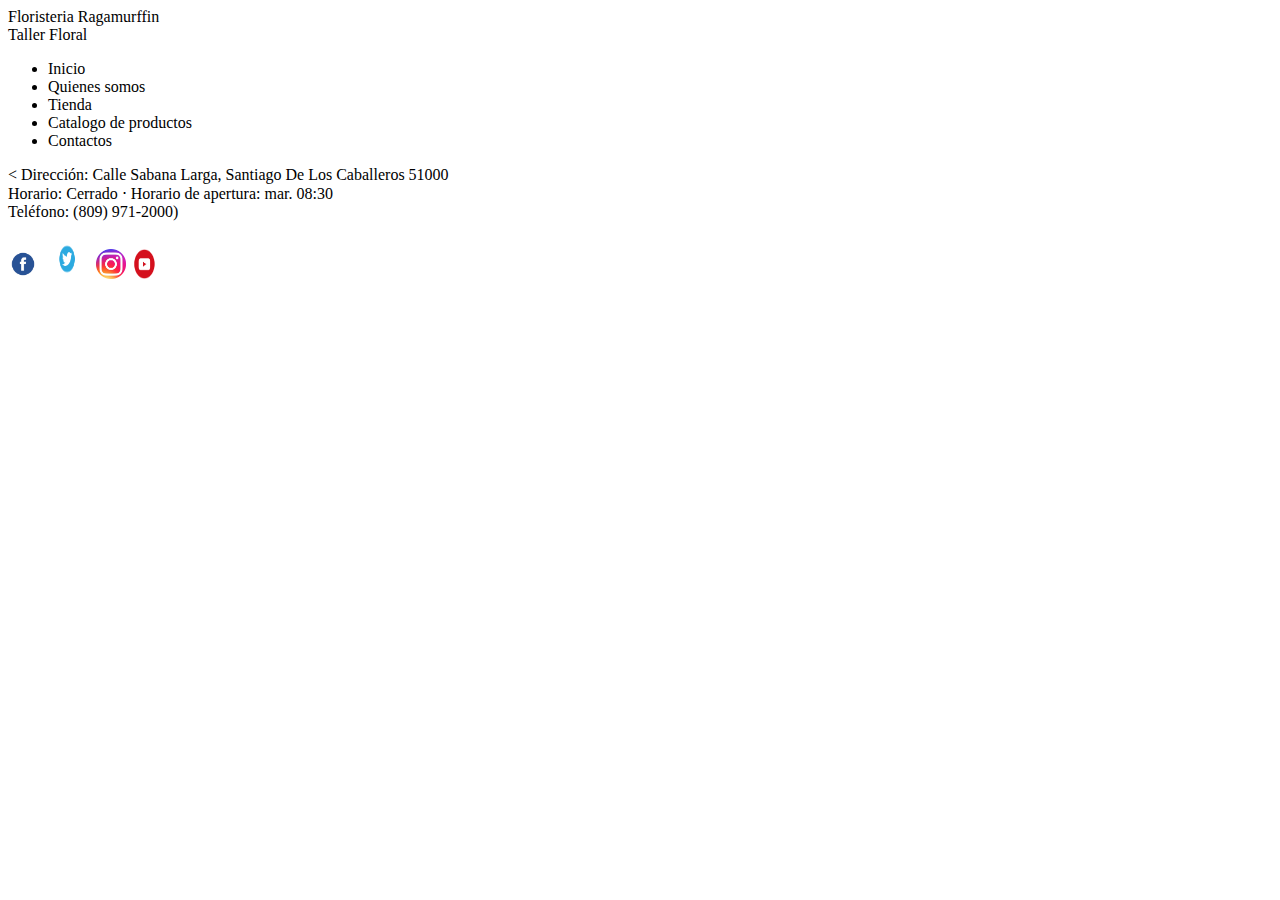
==== public_html/contacto.html @ 5586f8a7 "Aplicando estilos al index y creando pagina de contactos" ====
<!DOCTYPE html>
<!--
To change this license header, choose License Headers in Project Properties.
To change this template file, choose Tools | Templates
and open the template in the editor.
-->
<html>
    <head>
        <title>TODO supply a title</title>
        <meta charset="UTF-8">
        <meta name="viewport" content="width=device-width, initial-scale=1.0">
    </head>
    <body>
        <div id="cabecera">
            Floristeria Ragamurffin</br>
            Taller Floral    
        </div>
        <div id="menu">
            <ul>
                <li>Inicio</li>
                <li>Quienes somos</li>
                <li>Tienda</li>
                <li>Catalogo de productos</li>
                <li>Contactos</li>
            </ul>
        </div>
        <div id="formulario">
            </div>
        <div id ="pie">
            < Dirección: Calle Sabana Larga, Santiago De Los Caballeros 51000</br>
            Horario: Cerrado ⋅ Horario de apertura: mar. 08:30</br>
            Teléfono: (809) 971-2000)</br>
</br>
<img src="imagenes/facebook logo 2.png" width=30 height=30 alt=""/>
<img src="imagenes/twitter logo2.jpg" width=50 height=40 alt=""/>
<img src="imagenes/instagram logo 2.png" width=30 height=30 alt=""/>
<img src="imagenes/youtube.png" width=30 height=30 alt=""/>

        </div>
        </div>
    </body>
</html>
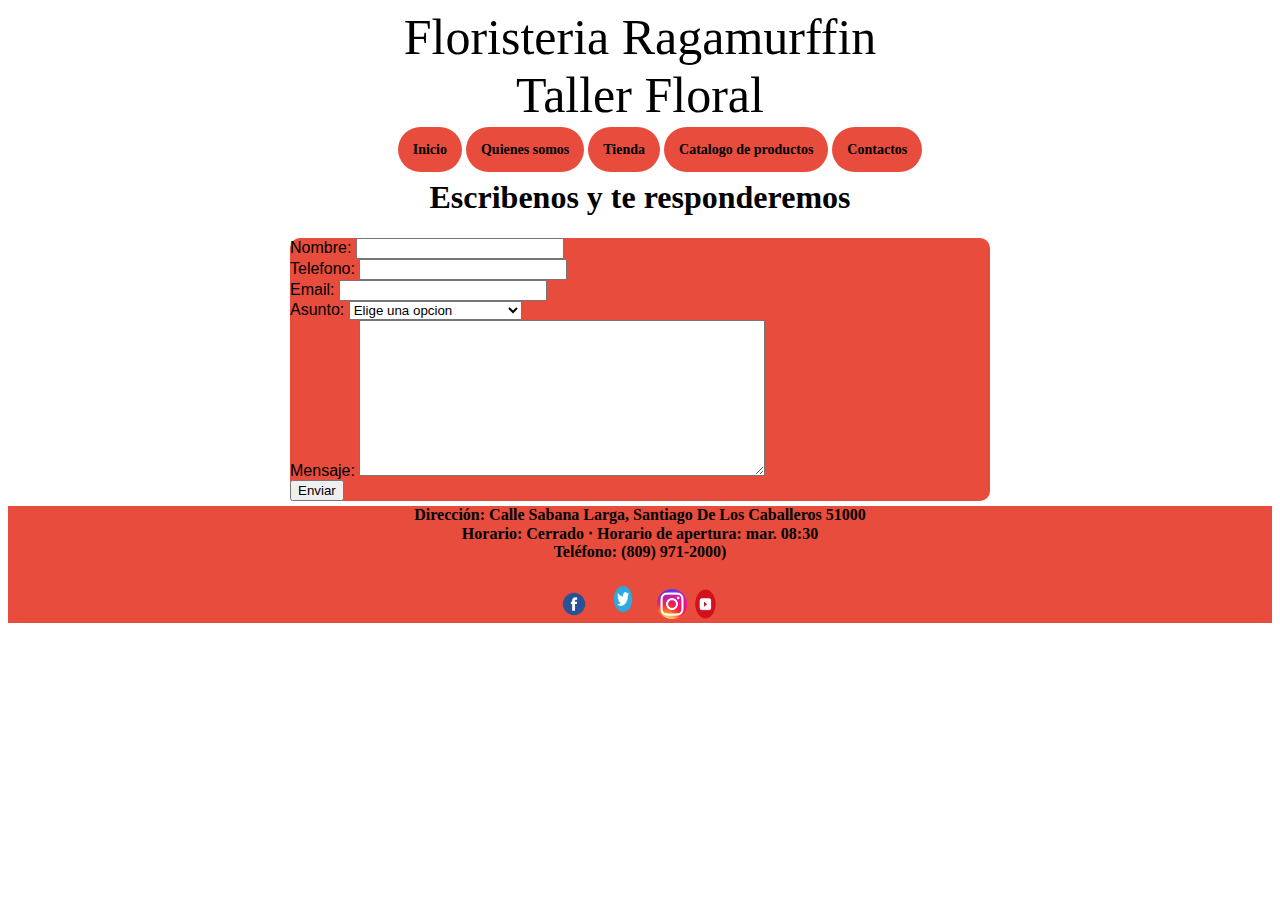
==== commit 5d448096: "Aplicando estilo al formulario" ====
--- a/public_html/contacto.html
+++ b/public_html/contacto.html
@@ -9,6 +9,7 @@
         <title>TODO supply a title</title>
         <meta charset="UTF-8">
         <meta name="viewport" content="width=device-width, initial-scale=1.0">
+        <link href="css/estilos.css" rel="stylesheet" type="text/css"/>
     </head>
     <body>
         <div id="cabecera">
@@ -25,14 +26,46 @@
             </ul>
         </div>
         <div id="formulario">
+            <h1> Escribenos y te responderemos</h1>
+            <form>
+                <div>
+                <label fro="nombre"> Nombre: </label>
+                <input type="text" id="nombre"/>
+                </div>
+                <div>
+                <label fro="telefono"> Telefono: </label>
+                <input type="text" id="telefono"/>
+                </div>
+                <div>
+                <label fro="correo"> Email: </label>
+                <input type="email" id="email"/>
+                </div>
+                <div>
+                <label fro="asunto"> Asunto: </label>
+                <select id="asunto" name="asunto">
+                    <option value="" selected="selected"> Elige una opcion </option>
+                    <option value="informacion"> Solicitud informacion </option>
+                    <option value="cotiza"> Solicita cotizacion</option>
+                    <option value="reclamacion"> Realizar una reclamacion </option>
+                    <option value="otro"> Otro </option>
+                </select>
+                </div>
+                <div>
+                <label for="mensaje"> Mensaje: </label>
+                <textarea id="msg" cols="80" rows="10"> </textarea>
+        </div>
+                <div class="boton">
+                    <button type="submit"> Enviar </buttons>
+                    
+            </form>
             </div>
         <div id ="pie">
-            < Dirección: Calle Sabana Larga, Santiago De Los Caballeros 51000</br>
+            Dirección: Calle Sabana Larga, Santiago De Los Caballeros 51000</br>
             Horario: Cerrado ⋅ Horario de apertura: mar. 08:30</br>
             Teléfono: (809) 971-2000)</br>
 </br>
 <img src="imagenes/facebook logo 2.png" width=30 height=30 alt=""/>
-<img src="imagenes/twitter logo2.jpg" width=50 height=40 alt=""/>
+<img src="imagenes/twitter logo2.jpg" width=60 height=40 alt=""/>
 <img src="imagenes/instagram logo 2.png" width=30 height=30 alt=""/>
 <img src="imagenes/youtube.png" width=30 height=30 alt=""/>
 
--- a/public_html/css/estilos.css
+++ b/public_html/css/estilos.css
@@ -0,0 +1,70 @@
+/*
+To change this license header, choose License Headers in Project Properties.
+To change this template file, choose Tools | Templates
+and open the template in the editor.
+*/
+/* 
+    Created on : Mar 5, 2018, 6:56:26 PM
+    Author     : 00140421
+*/
+#cabecera{
+    font-family: Times New Roman;
+    font-size: 50px;
+    text-align: center;
+    color:#000000   
+}
+ul li{
+    list-style-type: none;
+    display: inline;
+    font-size: 14px;
+    font-weight: bold;
+    font-family: Times New Roman;
+    background: #E74C3C;
+    padding: 15px;
+    border-radius: 30px;
+}
+#menu{
+    text-align: center;
+    
+}
+img{
+    border-radius: 10px;
+}
+#cuerpo{
+    text-align: center;
+    font-family: Arial;
+    font-size: 14px;
+    color: #000000
+}
+#pie{
+    background: #E74C3C;
+    text-align: center;
+    font-weight: bold;
+}
+form{
+    margin: 0 auto;
+    width:700px;
+    background: #E74C3C;
+    padding-box:5px;
+    border-radius: 10px
+    
+}
+h1{
+    text-align: center;
+}
+form{
+    margin-bottom: 5px
+}
+label{
+    font-family: Arial;
+    width: 100px;
+    text-align: right;
+    display: inline;
+}
+input{
+    width: 200px;
+}
+textArea{
+    width: 400px;
+    vertical-align: 
+}